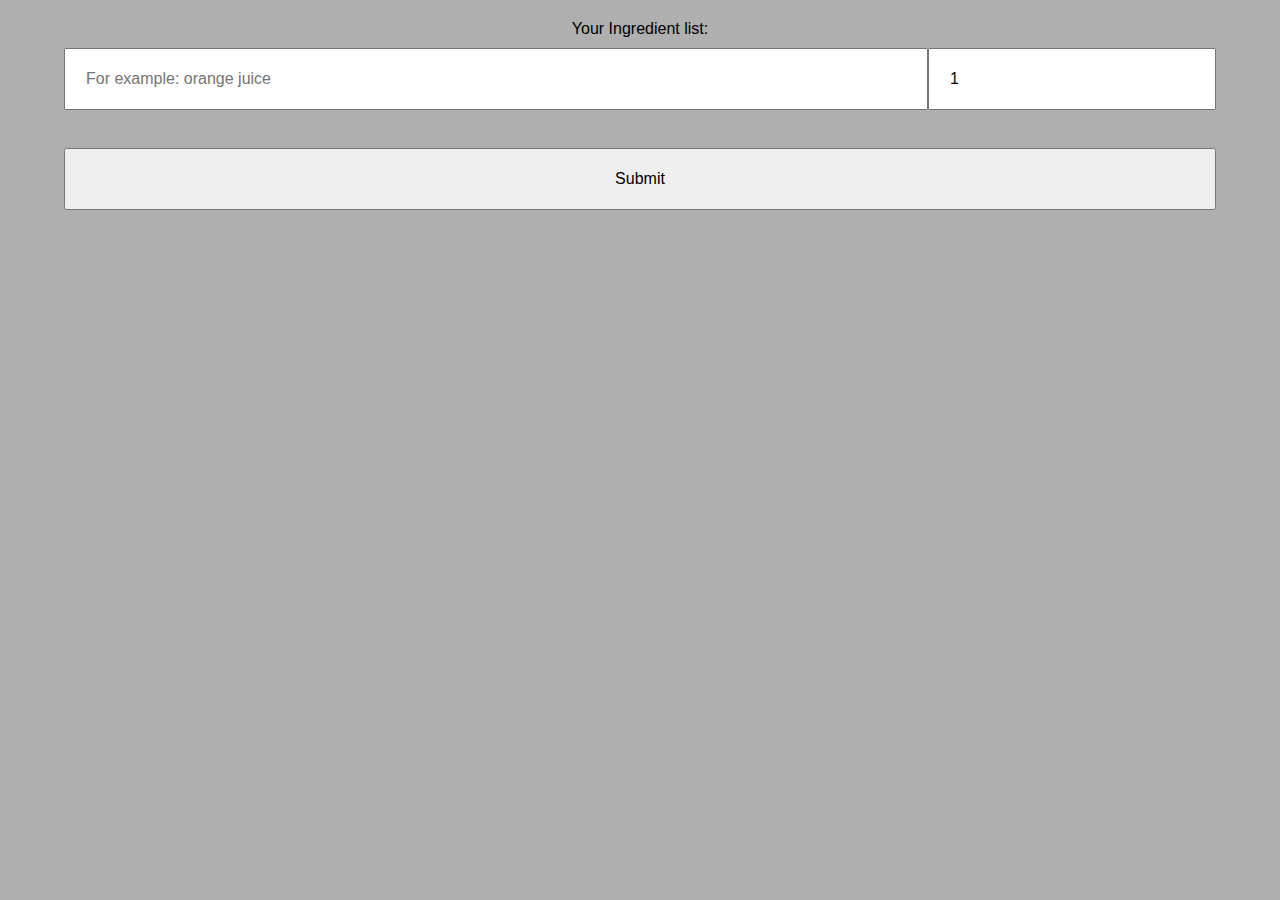
==== index.html @ 0674fb89 "Object issues solved, calculate button added" ====
<!DOCTYPE html>
<html lang="en">
<head>
    <meta charset="UTF-8">
    <meta name="viewport" content="width=device-width, initial-scale=1.0">
    <meta http-equiv="X-UA-Compatible" content="ie=edge">
    <link rel="stylesheet" href="index.css">
    <title>Kcal Calc</title>
</head>
<body>
    <!-- <section id="welcome-screen">
        <form>
            <input type="text" placeholder="Enter your username!" required>
            <button type="submit"></button>
        </form>
    </section> -->
    <section class="main-function">
        <form id="user-input-form">
            <label for="user-list">Your Ingredient list:</label>
            <br>
            <div class="input-section">
                <input type="text" id="user-list" placeholder="For example: orange juice" required></input>
                <input type="text" id="quantity" placeholder="For example: 3" value="1" required></input>
            </div>
            <br>
            <button type="submit">Submit</button>
        </form>
    </section>
    
    <section id="result-screen" class="hide">
        <button type="submit" class="calculate-button">Calculate my total!</button>
    </section>

    <section id="js-error-message"></section>
    <script
  src="https://code.jquery.com/jquery-3.4.1.js"
  integrity="sha256-WpOohJOqMqqyKL9FccASB9O0KwACQJpFTUBLTYOVvVU="
  crossorigin="anonymous"></script>
    <script src="index.js"></script>
</body>
</html>
---- index.css ----
*{
    margin: 0;
    padding: 0;
    box-sizing: border-box;
    font-family: sans-serif;
}
body{
    background: #afafaf;
    text-align: center;
}
#user-input-form{
    width: 90%;
    margin: 20px auto;
}
input, button, textarea{
    width: 100%;
    padding: 20px;
    margin-bottom: 20px;
    font-size: 16px;
}
.input-section{
    display: flex;
    margin-top: 10px;
}
#quantity{
    width: 25%;
}
#user-list{
    width: 75%;
}
.hide{
    display: none;
}
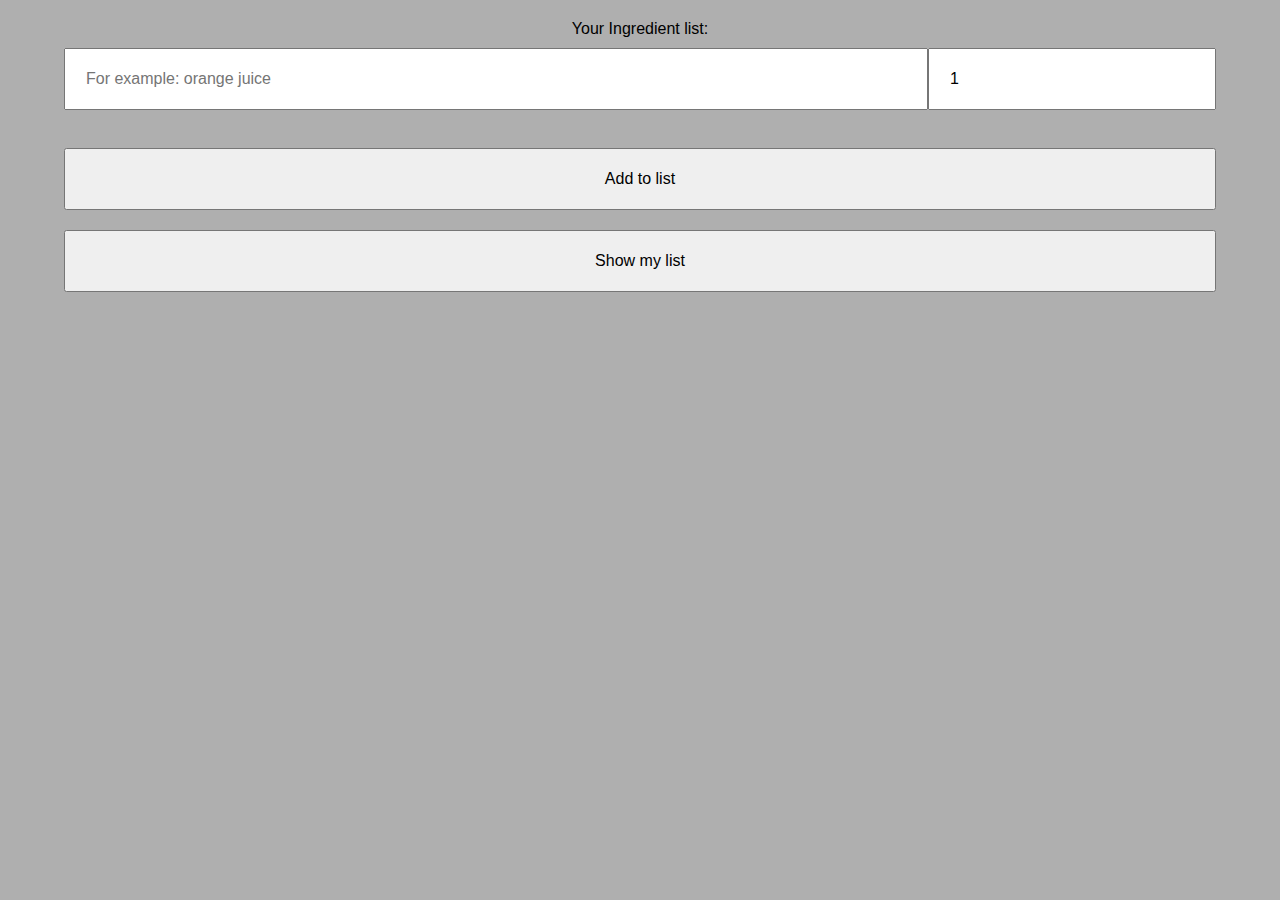
==== commit ab176d10: "fully functional and switch between screens by adding and removing classes" ====
--- a/index.html
+++ b/index.html
@@ -23,7 +23,8 @@
                 <input type="text" id="quantity" placeholder="For example: 3" value="1" required></input>
             </div>
             <br>
-            <button type="submit">Submit</button>
+            <button type="submit">Add to list</button>
+            <button type="button" class="show-list">Show my list</button>
         </form>
     </section>
     
@@ -31,7 +32,10 @@
         <button type="submit" class="calculate-button">Calculate my total!</button>
     </section>
 
+    <section id="calc-screen" class="hide"></section>
+
     <section id="js-error-message"></section>
+
     <script
   src="https://code.jquery.com/jquery-3.4.1.js"
   integrity="sha256-WpOohJOqMqqyKL9FccASB9O0KwACQJpFTUBLTYOVvVU="
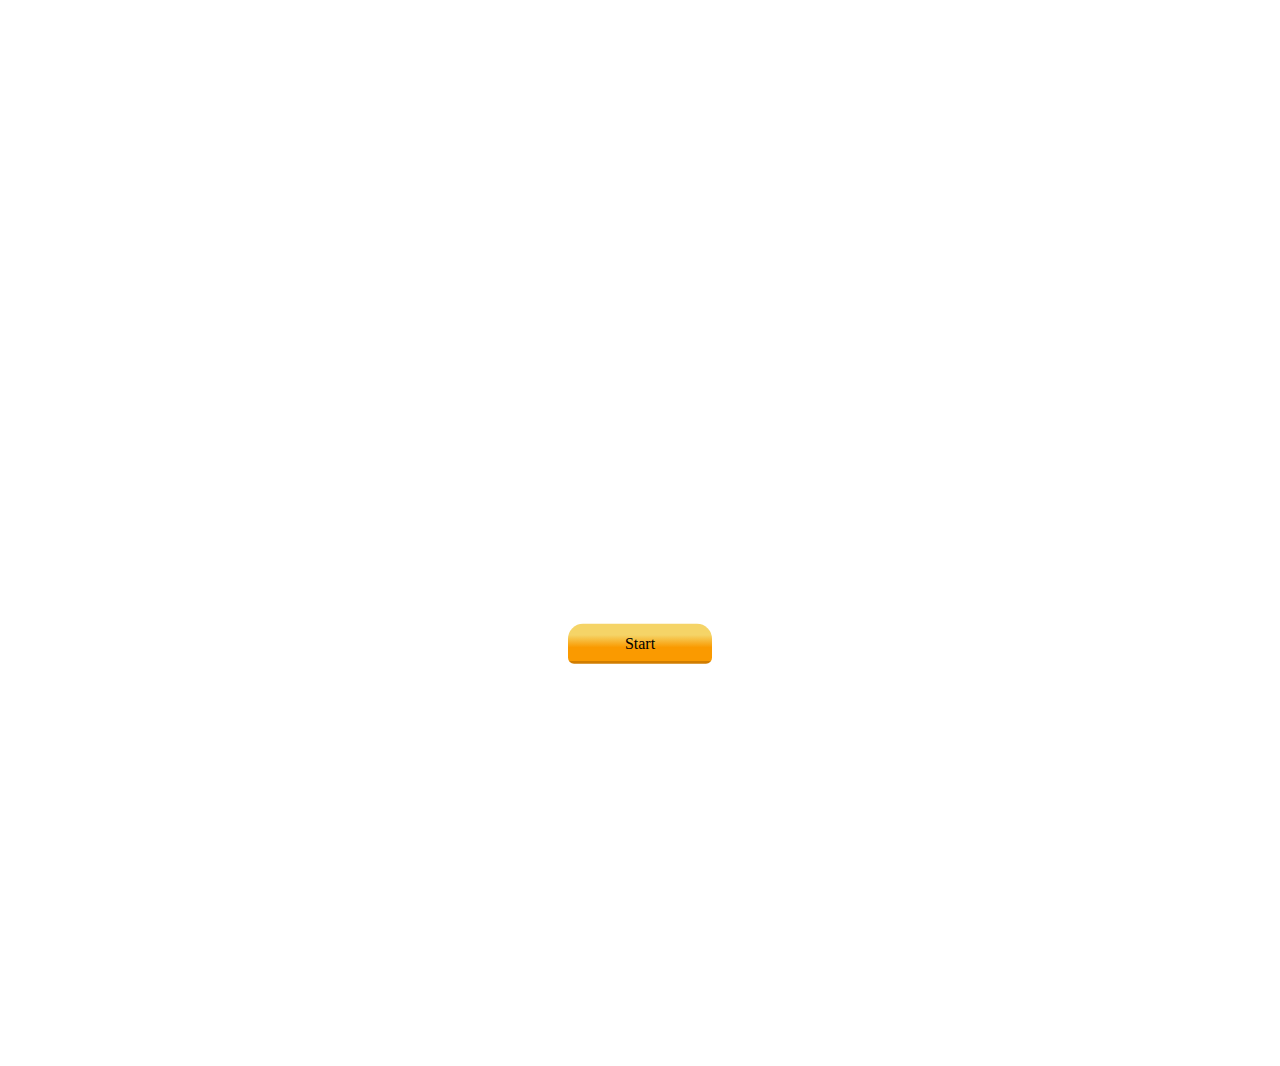
==== commit 2d99976b: "content files added and advanced CSS" ====
--- a/index.html
+++ b/index.html
@@ -5,16 +5,18 @@
     <meta name="viewport" content="width=device-width, initial-scale=1.0">
     <meta http-equiv="X-UA-Compatible" content="ie=edge">
     <link rel="stylesheet" href="index.css">
+    <link href="https://fonts.googleapis.com/css?family=Pacifico&display=swap" rel="stylesheet">
     <title>Kcal Calc</title>
 </head>
 <body>
-    <!-- <section id="welcome-screen">
-        <form>
-            <input type="text" placeholder="Enter your username!" required>
-            <button type="submit"></button>
-        </form>
-    </section> -->
-    <section class="main-function">
+    <section id="welcome-screen">
+        <div>
+            <img src="src/logo.png" alt="">
+            <p>Let's calc Kcal</p>
+            <button class="welcome-button" type="submit">Start</button>
+        </div>
+    </section>
+    <section class="main-function hide">
         <form id="user-input-form">
             <label for="user-list">Your Ingredient list:</label>
             <br>
@@ -29,7 +31,14 @@
     </section>
     
     <section id="result-screen" class="hide">
-        <button type="submit" class="calculate-button">Calculate my total!</button>
+        <h2>Your ingredients list:</h2>
+        <div class="result-screen-div">
+            <div class="result-screen-divdiv">
+
+            </div>
+            <button type="submit" class="calculate-button">Calculate my total!</button>
+        </div>
+        
     </section>
 
     <section id="calc-screen" class="hide"></section>
--- a/index.css
+++ b/index.css
@@ -2,19 +2,78 @@
     margin: 0;
     padding: 0;
     box-sizing: border-box;
-    font-family: sans-serif;
+    font-family: "Palatino Linotype", "Book Antiqua", Palatino, serif;
+}
+html{
+    background: url("src/background.png") no-repeat center center fixed; 
+    -webkit-background-size: cover;
+    -moz-background-size: cover;
+    -o-background-size: cover;
+    background-size: cover;
 }
 body{
-    background: #afafaf;
+    /* background: #afafaf; */
     text-align: center;
+    color: #fff;
 }
-#user-input-form{
+#welcome-screen, .main-function, #calc-screen{
+    margin: 10% auto;
+    width: 90%;
+    height: 90vh;
+    border-radius: 15px;
+    background-color: rgba(255, 255, 255, 0.1);
+}
+#result-screen{
+    margin: 10% auto;
+    width: 90%;
+    height: 90vh;
+    border-radius: 15px;
+    background-color: rgba(255, 255, 255, 0.8);
+    padding-top: 20%;
+    color: #000000;
+}
+#welcome-screen div, #calc-screen div{
+    line-height: 3em;
+    position: absolute;
+    top: 50%;
+    left: 50%;
+    -moz-transform: translateX(-50%) translateY(-50%);
+    -webkit-transform: translateX(-50%) translateY(-50%);
+    transform: translateX(-50%) translateY(-50%);
+}
+#welcome-screen div img{
+    width: 60%;
+}
+#welcome-screen div p{
+    font-family: 'Pacifico', cursive;;
+    /* color: #fff; */
+    text-shadow: 0px 0px 1px #fff, 0 0 2em #fff;
+    font-size: 1.5em;
+
+}
+.welcome-button{
+    width: 144px;
+    height: 40px;
+}
+.welcome-button, #user-input-form button ,.result-screen-div button, .refresh-page-button{
+    cursor: pointer;
+    border-radius: 15px 15px 6px 6px;
+    border-style: none;
+    background: rgba(245,212,103,1);
+    background: -moz-linear-gradient(top, rgba(245,212,103,1) 0%, rgba(245,212,103,1) 28%, rgba(250,154,0,1) 59%, rgba(250,154,0,1) 93%, rgba(209,125,0,1) 94%, rgba(209,125,0,1) 100%);
+    background: -webkit-gradient(left top, left bottom, color-stop(0%, rgba(245,212,103,1)), color-stop(28%, rgba(245,212,103,1)), color-stop(59%, rgba(250,154,0,1)), color-stop(93%, rgba(250,154,0,1)), color-stop(94%, rgba(209,125,0,1)), color-stop(100%, rgba(209,125,0,1)));
+    background: -webkit-linear-gradient(top, rgba(245,212,103,1) 0%, rgba(245,212,103,1) 28%, rgba(250,154,0,1) 59%, rgba(250,154,0,1) 93%, rgba(209,125,0,1) 94%, rgba(209,125,0,1) 100%);
+    background: -o-linear-gradient(top, rgba(245,212,103,1) 0%, rgba(245,212,103,1) 28%, rgba(250,154,0,1) 59%, rgba(250,154,0,1) 93%, rgba(209,125,0,1) 94%, rgba(209,125,0,1) 100%);
+    background: -ms-linear-gradient(top, rgba(245,212,103,1) 0%, rgba(245,212,103,1) 28%, rgba(250,154,0,1) 59%, rgba(250,154,0,1) 93%, rgba(209,125,0,1) 94%, rgba(209,125,0,1) 100%);
+    background: linear-gradient(to bottom, rgba(245,212,103,1) 0%, rgba(245,212,103,1) 28%, rgba(250,154,0,1) 59%, rgba(250,154,0,1) 93%, rgba(209,125,0,1) 94%, rgba(209,125,0,1) 100%);
+    filter: progid:DXImageTransform.Microsoft.gradient( startColorstr='#f5d467', endColorstr='#d17d00', GradientType=0 );
+}
+#user-input-form, #result-screen div{
     width: 90%;
     margin: 20px auto;
 }
 input, button, textarea{
     width: 100%;
-    padding: 20px;
     margin-bottom: 20px;
     font-size: 16px;
 }
@@ -23,11 +82,38 @@
     margin-top: 10px;
 }
 #quantity{
-    width: 25%;
+    width: 20%;
 }
 #user-list{
-    width: 75%;
+    width: 80%;
 }
 .hide{
     display: none;
+}
+#user-input-form{
+    padding-top: 20%;
+}
+#user-input-form label, #result-screen h2{ 
+    font-size: 1.25em;
+    font-weight: 600;
+}
+.input-section input{
+    border-radius: 15px;
+    padding: 8px;
+    border-style: none;
+    background-color: rgba(255, 255, 255, 0.22);
+    color: #fff;
+}
+.input-section input::placeholder{
+    color: #fff;
+}
+#user-input-form button, .result-screen-div button, .refresh-page-button{
+    padding: 15px;
+}
+.result-list li{
+    list-style-type: none;
+}
+.result-list{
+    display: flex;
+    justify-content: space-between;
 }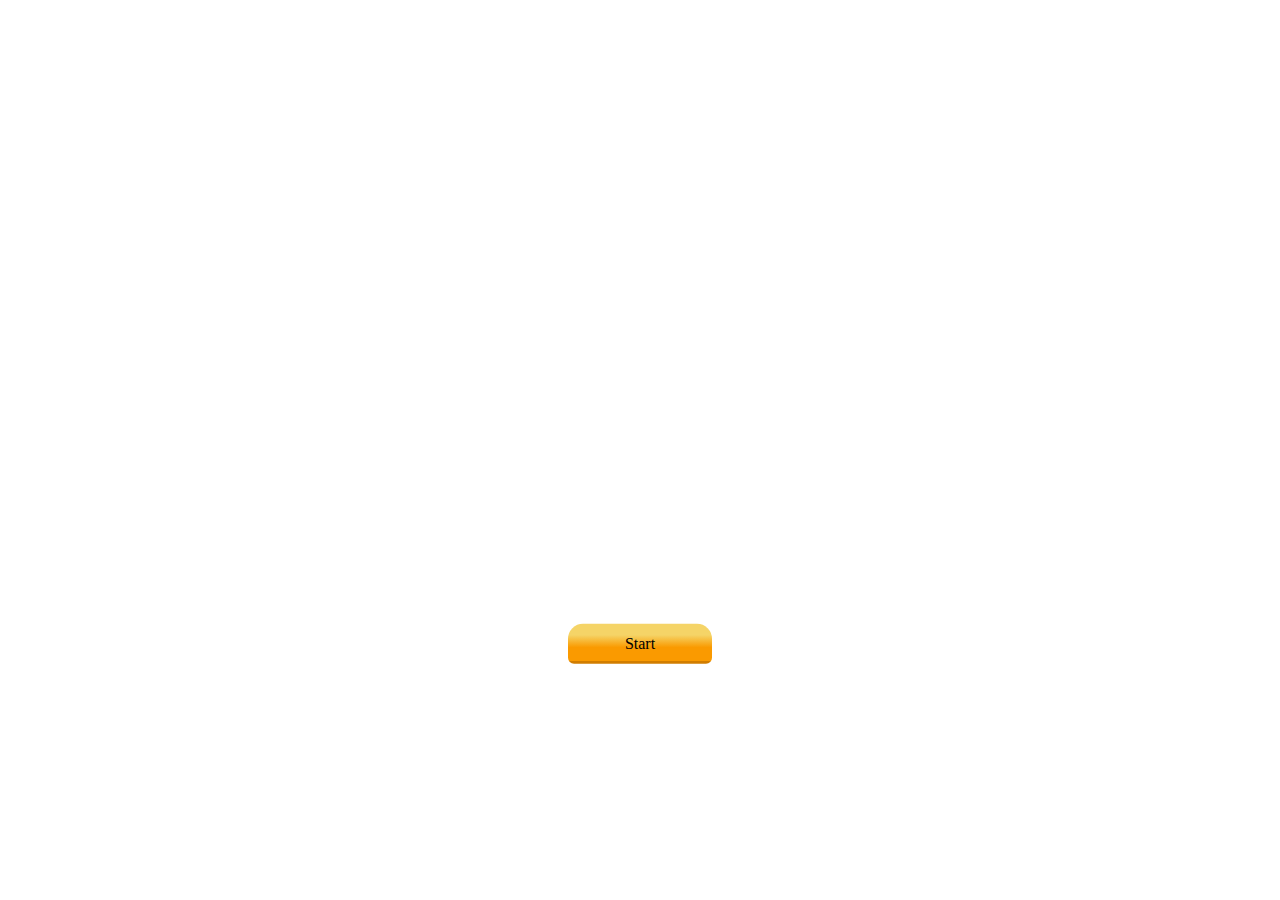
==== commit 517c47d1: "media query added" ====
--- a/index.html
+++ b/index.html
@@ -21,8 +21,8 @@
             <label for="user-list">Your Ingredient list:</label>
             <br>
             <div class="input-section">
-                <input type="text" id="user-list" placeholder="For example: orange juice" required></input>
-                <input type="text" id="quantity" placeholder="For example: 3" value="1" required></input>
+                <input type="text" id="user-list" placeholder="For example: orange juice" required>
+                <input type="text" id="quantity" placeholder="For example: 3" value="1" required>
             </div>
             <br>
             <button type="submit">Add to list</button>
--- a/index.css
+++ b/index.css
@@ -72,7 +72,7 @@
     width: 90%;
     margin: 20px auto;
 }
-input, button, textarea{
+input, button{
     width: 100%;
     margin-bottom: 20px;
     font-size: 16px;
@@ -116,4 +116,19 @@
 .result-list{
     display: flex;
     justify-content: space-between;
+}
+@media only screen and (min-width: 568px){
+    #welcome-screen, .main-function, #calc-screen{
+        margin: 2% auto;
+    }
+    #result-screen{
+        margin: 2% auto;
+        padding-top: 10%;
+    }
+    #user-input-form{
+        padding-top: 10%;
+    }
+    input, button{
+        width: 45%;
+    }
 }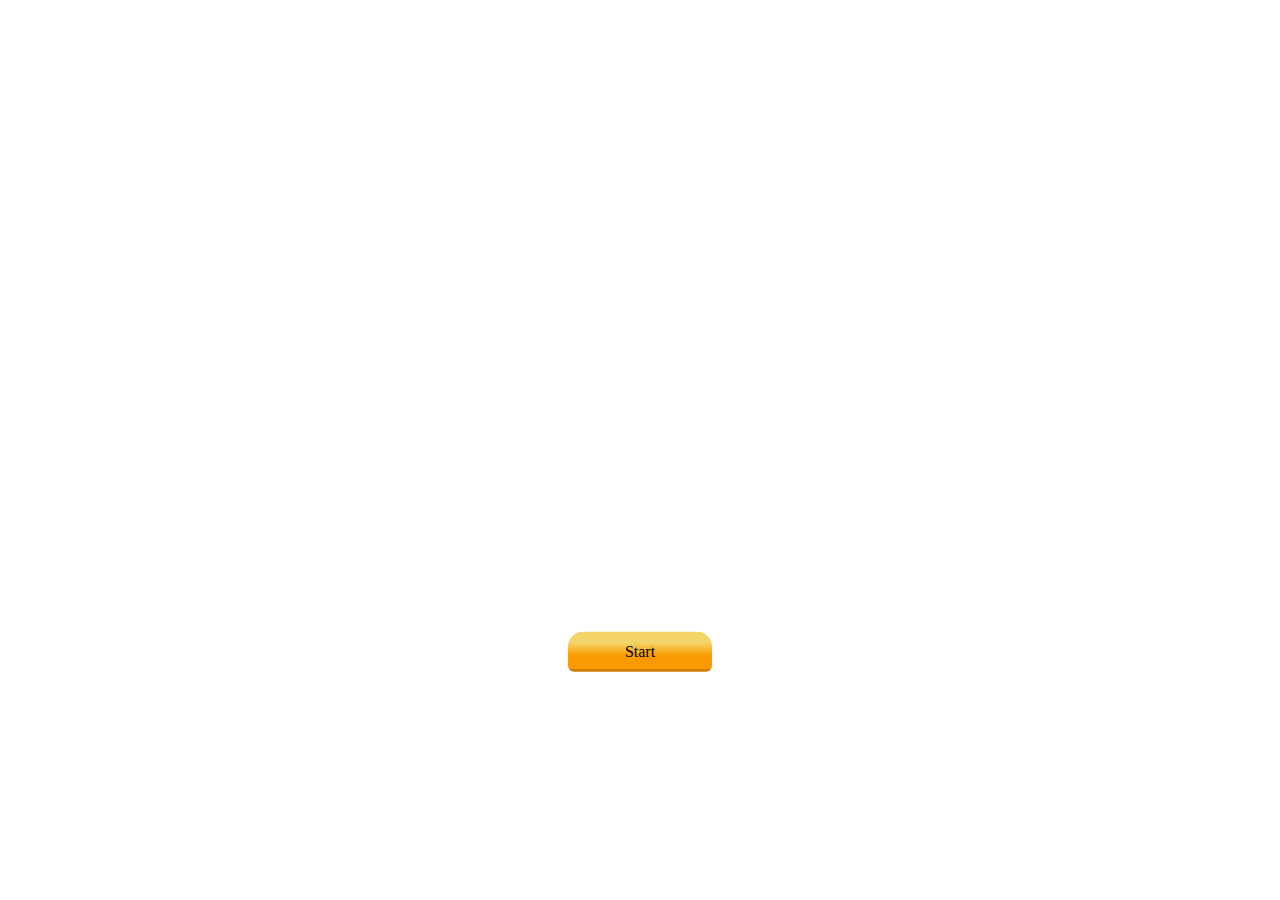
==== commit c37b3623: "final revisions made" ====
--- a/index.html
+++ b/index.html
@@ -21,25 +21,26 @@
             <label for="user-list">Your Ingredient list:</label>
             <br>
             <div class="input-section">
-                <input type="text" id="user-list" placeholder="For example: orange juice" required>
-                <input type="text" id="quantity" placeholder="For example: 3" value="1" required>
+                <label for="user-list">Name:</label>
+                <input type="text" id="user-list" placeholder="Apple" required>
+                <label for="quantity">Quantity (whole):</label>
+                <input type="number" id="quantity" placeholder="For example: 3" value="1" required>
             </div>
             <br>
-            <button type="submit">Add to list</button>
-            <button type="button" class="show-list">Show my list</button>
+            <button type="submit" class="add-to-list">Add to list</button>
         </form>
+        <section id="result-screen" class="hide">
+            <h2>Your ingredients list:</h2>
+            <div class="result-screen-div">
+                <div class="result-screen-divdiv">
+    
+                </div>
+                <button type="submit" class="calculate-button">Calculate my total!</button>
+            </div>
+        </section>
     </section>
     
-    <section id="result-screen" class="hide">
-        <h2>Your ingredients list:</h2>
-        <div class="result-screen-div">
-            <div class="result-screen-divdiv">
 
-            </div>
-            <button type="submit" class="calculate-button">Calculate my total!</button>
-        </div>
-        
-    </section>
 
     <section id="calc-screen" class="hide"></section>
 
--- a/index.css
+++ b/index.css
@@ -12,7 +12,6 @@
     background-size: cover;
 }
 body{
-    /* background: #afafaf; */
     text-align: center;
     color: #fff;
 }
@@ -24,12 +23,12 @@
     background-color: rgba(255, 255, 255, 0.1);
 }
 #result-screen{
-    margin: 10% auto;
+    margin: 0 auto;
     width: 90%;
-    height: 90vh;
     border-radius: 15px;
     background-color: rgba(255, 255, 255, 0.8);
-    padding-top: 20%;
+    padding-top: 1em;
+    padding-bottom: 1em;
     color: #000000;
 }
 #welcome-screen div, #calc-screen div{
@@ -46,7 +45,6 @@
 }
 #welcome-screen div p{
     font-family: 'Pacifico', cursive;;
-    /* color: #fff; */
     text-shadow: 0px 0px 1px #fff, 0 0 2em #fff;
     font-size: 1.5em;
 
@@ -73,19 +71,24 @@
     margin: 20px auto;
 }
 input, button{
-    width: 100%;
-    margin-bottom: 20px;
+    width: 80%;
     font-size: 16px;
 }
 .input-section{
     display: flex;
     margin-top: 10px;
+    align-items: center;
 }
 #quantity{
     width: 20%;
+    margin-left: 5px;
+}
+label{
+    margin-right: 10px;
+    font-size: 16px;
 }
 #user-list{
-    width: 80%;
+    width: 60%;
 }
 .hide{
     display: none;
@@ -93,7 +96,7 @@
 #user-input-form{
     padding-top: 20%;
 }
-#user-input-form label, #result-screen h2{ 
+#user-input-form, #result-screen h2{ 
     font-size: 1.25em;
     font-weight: 600;
 }
@@ -108,7 +111,7 @@
     color: #fff;
 }
 #user-input-form button, .result-screen-div button, .refresh-page-button{
-    padding: 15px;
+    padding: 10px;
 }
 .result-list li{
     list-style-type: none;
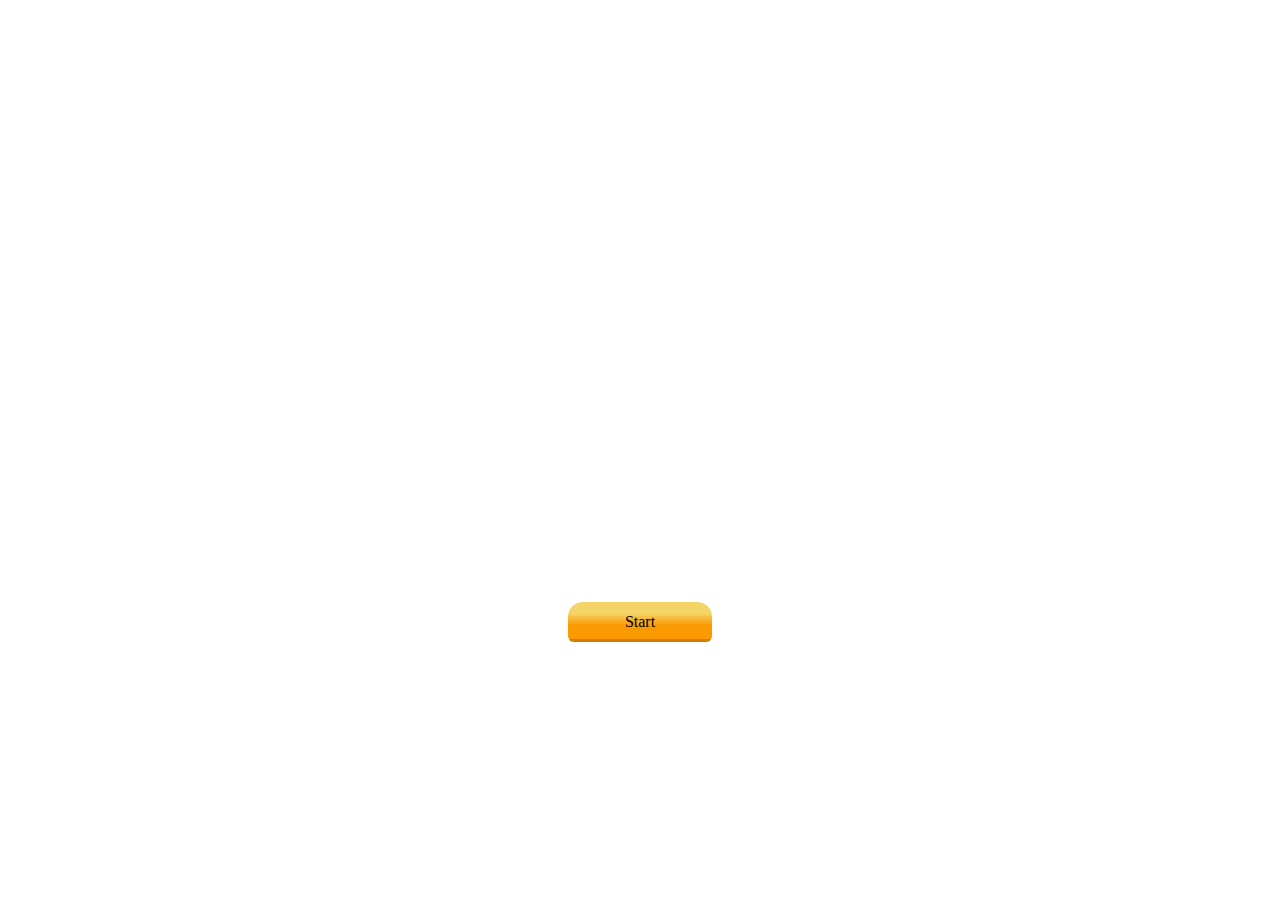
==== commit a4458a8c: "user flow and user interface and experience improved" ====
--- a/index.html
+++ b/index.html
@@ -11,14 +11,15 @@
 <body>
     <section id="welcome-screen">
         <div>
-            <img src="src/logo.png" alt="">
-            <p>Let's calc Kcal</p>
+            <img src="src/logo.png" alt="Calc Kcal Logo" role="landingPageLogo">
+            <h1 role="header">Create a list of foods of  your choice and see the total number of calories</h1>
             <button class="welcome-button" type="submit">Start</button>
         </div>
     </section>
-    <section class="main-function hide">
-        <form id="user-input-form">
-            <label for="user-list">Your Ingredient list:</label>
+    <section class="main-function hide" role="main">
+        <form id="user-input-form" role="form">
+            <h2 class="result-header">Total calories: <span class="js-total-calories">0</span></h2>
+            <h3 for="user-list">Your Ingredient list:</h3>
             <br>
             <div class="input-section">
                 <label for="user-list">Name:</label>
@@ -27,7 +28,7 @@
                 <input type="number" id="quantity" placeholder="For example: 3" value="1" required>
             </div>
             <br>
-            <button type="submit" class="add-to-list">Add to list</button>
+            <button type="submit" role="submit" class="add-to-list">Add to list</button>
         </form>
         <section id="result-screen" class="hide">
             <h2>Your ingredients list:</h2>
@@ -35,7 +36,7 @@
                 <div class="result-screen-divdiv">
     
                 </div>
-                <button type="submit" class="calculate-button">Calculate my total!</button>
+                <button type="button" class="reset-button">Reset list!</button>
             </div>
         </section>
     </section>
@@ -44,7 +45,7 @@
 
     <section id="calc-screen" class="hide"></section>
 
-    <section id="js-error-message"></section>
+    <section id="js-error-message" class="hide"></section>
 
     <script
   src="https://code.jquery.com/jquery-3.4.1.js"
--- a/index.css
+++ b/index.css
@@ -12,6 +12,7 @@
     background-size: cover;
 }
 body{
+    /* background: black; */
     text-align: center;
     color: #fff;
 }
@@ -22,7 +23,7 @@
     border-radius: 15px;
     background-color: rgba(255, 255, 255, 0.1);
 }
-#result-screen{
+#result-screen, #js-error-message{
     margin: 0 auto;
     width: 90%;
     border-radius: 15px;
@@ -31,8 +32,8 @@
     padding-bottom: 1em;
     color: #000000;
 }
-#welcome-screen div, #calc-screen div{
-    line-height: 3em;
+#welcome-screen div, #calc-screen div, #js-error-message{
+    line-height: 2em;
     position: absolute;
     top: 50%;
     left: 50%;
@@ -41,15 +42,17 @@
     transform: translateX(-50%) translateY(-50%);
 }
 #welcome-screen div img{
-    width: 60%;
+    width: 100%;
 }
-#welcome-screen div p{
-    font-family: 'Pacifico', cursive;;
-    text-shadow: 0px 0px 1px #fff, 0 0 2em #fff;
-    font-size: 1.5em;
+#welcome-screen div h1{
+    font-family: 'Georgia', serif;
+    font-style: italic;
+    font-weight: normal;
+    font-size: 1em;
 
 }
 .welcome-button{
+    margin-top: 20px;
     width: 144px;
     height: 40px;
 }
@@ -66,7 +69,7 @@
     background: linear-gradient(to bottom, rgba(245,212,103,1) 0%, rgba(245,212,103,1) 28%, rgba(250,154,0,1) 59%, rgba(250,154,0,1) 93%, rgba(209,125,0,1) 94%, rgba(209,125,0,1) 100%);
     filter: progid:DXImageTransform.Microsoft.gradient( startColorstr='#f5d467', endColorstr='#d17d00', GradientType=0 );
 }
-#user-input-form, #result-screen div{
+#user-input-form, .result-screen-div{
     width: 90%;
     margin: 20px auto;
 }
@@ -94,7 +97,7 @@
     display: none;
 }
 #user-input-form{
-    padding-top: 20%;
+    padding-top: 10%;
 }
 #user-input-form, #result-screen h2{ 
     font-size: 1.25em;
@@ -108,7 +111,7 @@
     color: #fff;
 }
 .input-section input::placeholder{
-    color: #fff;
+    color: rgba(255, 255, 255, 0.5);
 }
 #user-input-form button, .result-screen-div button, .refresh-page-button{
     padding: 10px;
@@ -120,16 +123,21 @@
     display: flex;
     justify-content: space-between;
 }
+.result-header{
+    margin-bottom: 1em;
+}
 @media only screen and (min-width: 568px){
+    #welcome-screen div img{
+        width: 50%;
+    }
     #welcome-screen, .main-function, #calc-screen{
         margin: 2% auto;
     }
     #result-screen{
         margin: 2% auto;
-        padding-top: 10%;
     }
     #user-input-form{
-        padding-top: 10%;
+        padding-top: 5%;
     }
     input, button{
         width: 45%;
